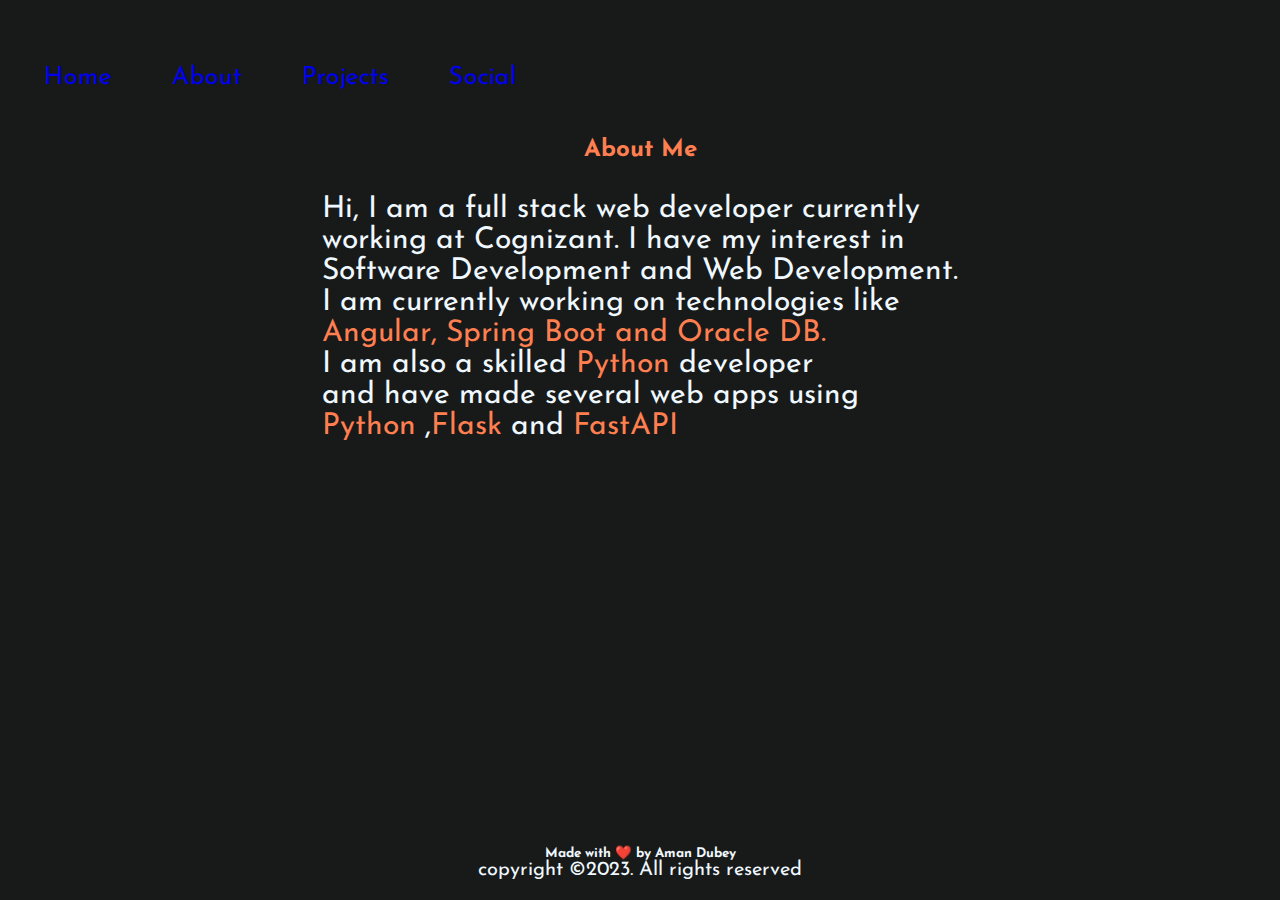
==== about.html @ 56bd0f6a "Update about.html" ====
<!DOCTYPE html>
<html lang="en">

<head>
  <meta charset="UTF-8">
  <meta http-equiv="X-UA-Compatible" content="IE=edge">
  <meta name="viewport" content="width=device-width, initial-scale=1.0">
  <link href="https://cdn.jsdelivr.net/npm/bootstrap@5.2.0/dist/css/bootstrap.min.css" rel="stylesheet"
    integrity="sha384-gH2yIJqKdNHPEq0n4Mqa/HGKIhSkIHeL5AyhkYV8i59U5AR6csBvApHHNl/vI1Bx" crossorigin="anonymous">
    <link href="https://fonts.googleapis.com/css2?family=Kanit&family=Source+Code+Pro:wght@500&display=swap" rel="stylesheet">
    <link href="https://fonts.googleapis.com/css2?family=Kanit&family=Nanum+Myeongjo&family=Source+Code+Pro:wght@500&display=swap" rel="stylesheet">
    <link rel="preconnect" href="https://fonts.googleapis.com">
    <link href="https://fonts.googleapis.com/css2?family=Cutive+Mono&display=swap" rel="stylesheet">
    <link rel="preconnect" href="https://fonts.gstatic.com" crossorigin>
    <link href="https://fonts.googleapis.com/css2?family=Monoton&display=swap" rel="stylesheet">
    <link href="https://fonts.googleapis.com/css2?family=Open+Sans&family=Roboto+Slab:wght@300;500&display=swap" rel="stylesheet">
    <link href="https://fonts.googleapis.com/css2?family=IBM+Plex+Mono:ital,wght@1,300&display=swap" rel="stylesheet">
    <link href="https://fonts.googleapis.com/css2?family=Fascinate&display=swap" rel="stylesheet">
  <link rel="stylesheet" href="style.css">
  <link rel="stylesheet" href="https://cdnjs.cloudflare.com/ajax/libs/font-awesome/6.2.0/css/all.min.css" integrity="sha512-xh6O/CkQoPOWDdYTDqeRdPCVd1SpvCA9XXcUnZS2FmJNp1coAFzvtCN9BmamE+4aHK8yyUHUSCcJHgXloTyT2A==" crossorigin="anonymous" referrerpolicy="no-referrer" />
  <title>Aman Dubey</title>
</head>

<body>
  <header>
    <nav class="navbar">
      <ul class="nav-menu">
        <li class="nav-item">
          <a href="index.html" class="nav-link">Home</a>
        </li>
        <li class="nav-item">
          <a href="about.html" class="nav-link">About</a>
        </li>
        <li class="nav-item">
          <a href="projects.html" class="nav-link">Projects</a>
        </li>
        <li class="nav-item">
          <a href="contact.html" class="nav-link">Social</a>
        </li>
      </ul>
      <div class="hamburger">
        <span class="bar"></span>
        <span class="bar"></span>
        <span class="bar"></span>
      </div>
    </nav>
  </header>
  <br>
  <br>
  <br>
  <div class="container">
    <h2 style="text-align: center; color: coral;">About Me</h2>
  </div>
  <br>
  <br>
  <div class="about-me">
  <p>
    
      Hi, I am a full stack web developer currently<br>
      working at Cognizant. I have my interest in<br>
      Software Development and Web Development.<br>
      I am currently working on technologies like <br> 
      <span style="color: coral;">Angular, Spring Boot and Oracle DB.</span><br>
      I am also a skilled <span style="color: coral;">Python</span> developer<br>
      and have made several web apps using <br> <span style="color: coral;">Python</span>
      ,<span style="color: coral;">Flask</span> and <span style="color: coral;">FastAPI</span>
    </p>
  </div>
  <br>
  <br>
  <footer>
    <div class="footer-content">
      <h6>Made with ❤️ by Aman Dubey</h6>
      <p>copyright &copy;2023. All rights reserved</p>
    </div>
  </footer>
  <script src="script.js"></script>
</body>

</html>
---- style.css ----
@import url('https://fonts.googleapis.com/css2?family=Josefin+Sans&display=swap');

* {
  margin: 0px;
  padding: 0px;
  box-sizing: border-box;
}

html {
  height: 100%;
}

body {
  padding: 20px;
  font-family: 'Josefin Sans', sans-serif;
  background-color: #171a19;
  color: aliceblue;
  min-height: 100%;
  display: flex;
  flex-direction: column;
}

li {
  list-style: none;
}

a {
  text-decoration: none;
}

.navbar {
  min-height: 70px;
  display: flex;
  justify-content: space-between;
  align-items: flex-end;
  padding: 0 24px;
}

.nav-menu {
  display: flex;
  justify-content: space-between;
  align-items: flex-end;
  gap: 60px;

}

.nav-link {
  transition: 0.7s ease;
  font-size: 25px;
}

.nav-link:hover {
  color: coral;
}

.nav-link a:active
{
  color: coral;
}

.about-me {
  color: aliceblue;
  font-size: 30px;
  border-radius: 10px;
  text-align: left;
  word-wrap: break-word;
  display: flex;
  align-items: flex-start;
  justify-content: space-evenly;
}

.my-projects {
  display: flex;
  align-items: flex-start;
  flex-direction: column;
  justify-content: center;
  align-items: center;
  gap: 20px;
  
}

.card {
  width: 60%;
  border: 3px solid coral;
  border-radius: 5px;
  transition: transform 500ms ease;
}

.card:hover
{
  transform: scale(1.05);

}


.card-title {
  font-size: 25px;
  
}

.card-text {
  font-size: 20px;
}

.card-body {
  background-color: coral;
}

.fconnect
{
  display: flex;
  flex-direction: row;
  justify-content: center;
  gap: 34px;
  text-decoration: none;
  font-size: 55px;
  
  
}

.fconnect a
{
  color: aliceblue;
}

.fconnect a:hover
{
  color: coral;
  transition: 0.7s ease;
}



footer {
  font-size: 20px;
  margin-top: auto;
  left: 0;
  right: 0;
  bottom: 0;
}

.footer-content {
  display: flex;
  align-items: center;
  justify-content: center;
  flex-direction: column;
  text-align: center;
  font-size: 20px;
}


.hamburger {
  display: none;
  cursor: pointer;
}


.bar {
  display: block;
  width: 25px;
  height: 3px;
  margin: 5px auto;
  -webkit-transition: all 0.3s ease-in-out;
  transition: all 0.3s ease-in-out;
  background-color: aliceblue;
}



.text {
  position: absolute;
  top: 50%;
  left: 50%;
  transform: translate(-50%, -50%);
  color: aliceblue;
  font-size: 35px;
  font-family: 'Josefin Sans', sans-serif;
  border-right: 4px solid black;
  white-space: nowrap;
  overflow: hidden;
}


.animation {
  animation: typewriter 4s steps(15) 1s infinite both,
    blinkCursor 500ms steps(15) infinite;
}

@keyframes typewriter {
  from {
    width: 0;
  }

  to {
    width: 490px;
  }
}

@keyframes blinkCursor {
  from {
    border-right-color: rgb(236, 232, 232);
  }

  to {
    border-right-color: transparent;
  }
}



@media screen and (max-width:768px) {


  .hamburger {
    display: block;
  }

  .hamburger.active .bar:nth-child(2) {
    opacity: 0;
  }

  .hamburger.active .bar:nth-child(1) {
    transform: translateY(8px) rotate(45deg);
  }

  .hamburger.active .bar:nth-child(3) {
    transform: translateY(-8px) rotate(-45deg);
  }

  .navbar {
    text-align: center;
  }

  .nav-menu {
    position: fixed;
    left: -100%;
    top: 80px;
    gap: 0;
    flex-direction: column;
    background-color: #171a19;
    width: 25%;
    font-size: 15px;
    transition: 0.3s;
    color: aliceblue;
  }

  .nav-item {
    margin: 7px 0;
  }

  .nav-menu.active {
    left: 0;
  }

  .nav-link {
    transition: 0.7s ease;
    font-size: 18px;
  }

  .about-me {
    color: aliceblue;
    font-size: 22px;
    border-radius: 10px;
    text-align: left;
    word-wrap: break-word;
  }

  .about-me br {
    display: none;

  }

  .my-projects {
    display: flex;
    align-items: flex-start;
    flex-direction: column;
    justify-content: center;
    align-items: center;
    gap: 20px;
    
  }
  
  .card {
    width: 80%;
    border: 3px solid coral;
    border-radius: 5px;
    transition: transform 500ms ease;
  }
  
  .card:hover
  {
    transform: scale(1.05);
  
  }
  
  
  .card-title {
    font-size: 21px;
    
  }
  
  .card-text {
    font-size: 15px;
  }
  
  .card-body {
    background-color: coral;
  }
  

  .fconnect
{
  display: flex;
  flex-direction: row;
  justify-content: center;
  gap: 34px;
  text-decoration: none;
  font-size: 35px;
  
  
}

  .footer-content {
    font-size: 15px;
  }


  .text {
    top: 50%;
    left: 50%;
    transform: translate(-50%, -50%);
    color: aliceblue;
    font-size: 25px;
    font-family: 'Josefin Sans', sans-serif;
    border-right: 4px solid black;

  }

  .animation {
    animation: typewriter 4s steps(15) 1s infinite both,
      blinkCursor 500ms steps(15) infinite;
  }

  @keyframes typewriter {
    from {
      width: 0;
    }

    to {
      width: 355px;
    }
  }

  @keyframes blinkCursor {
    from {
      border-right-color: rgb(236, 232, 232);
    }

    to {
      border-right-color: transparent;
    }
  }
}
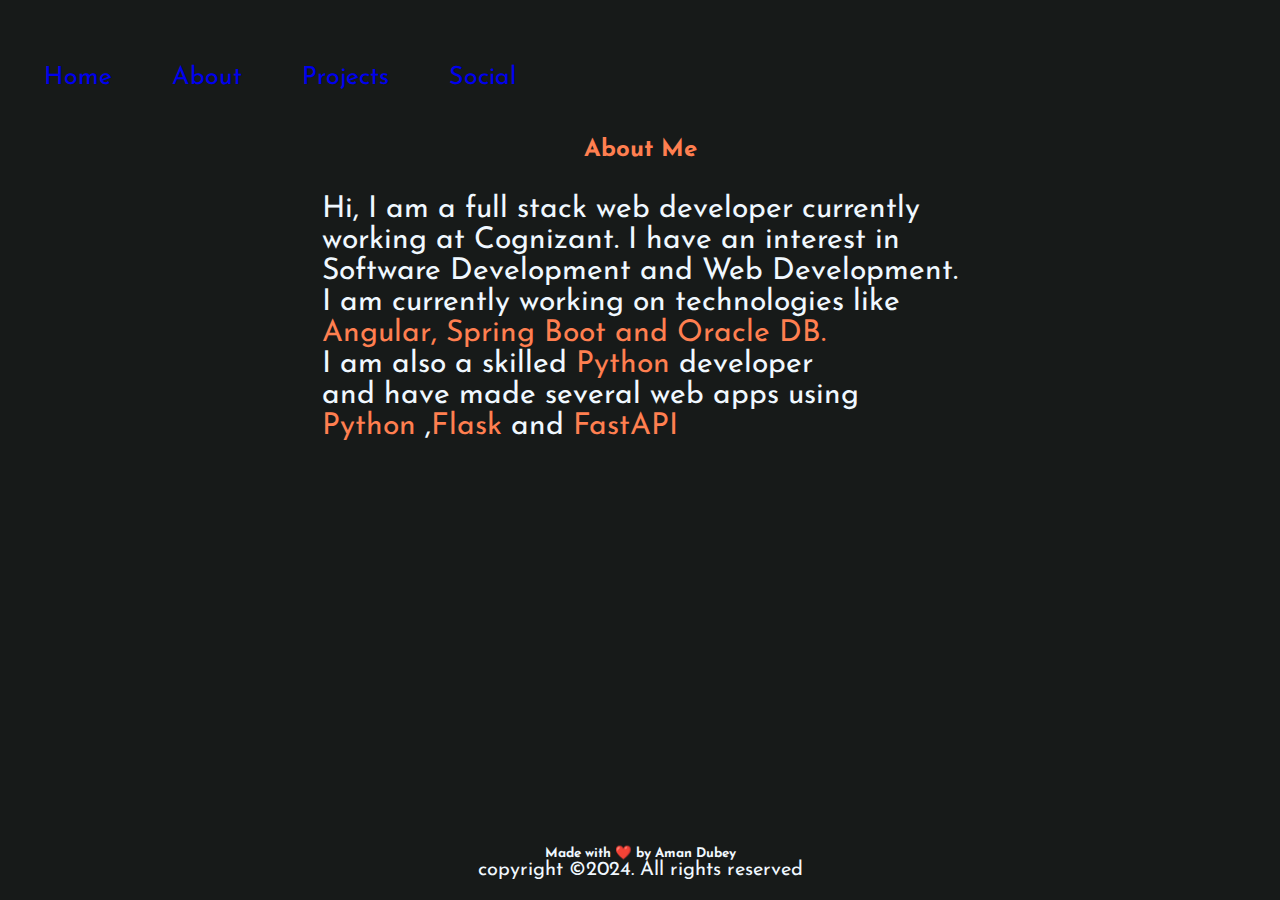
==== commit 758fc8c4: "Update about.html" ====
--- a/about.html
+++ b/about.html
@@ -57,7 +57,7 @@
   <p>
     
       Hi, I am a full stack web developer currently<br>
-      working at Cognizant. I have my interest in<br>
+      working at Cognizant. I have an interest in<br>
       Software Development and Web Development.<br>
       I am currently working on technologies like <br> 
       <span style="color: coral;">Angular, Spring Boot and Oracle DB.</span><br>
@@ -71,7 +71,7 @@
   <footer>
     <div class="footer-content">
       <h6>Made with ❤️ by Aman Dubey</h6>
-      <p>copyright &copy;2023. All rights reserved</p>
+      <p>copyright &copy;2024. All rights reserved</p>
     </div>
   </footer>
   <script src="script.js"></script>
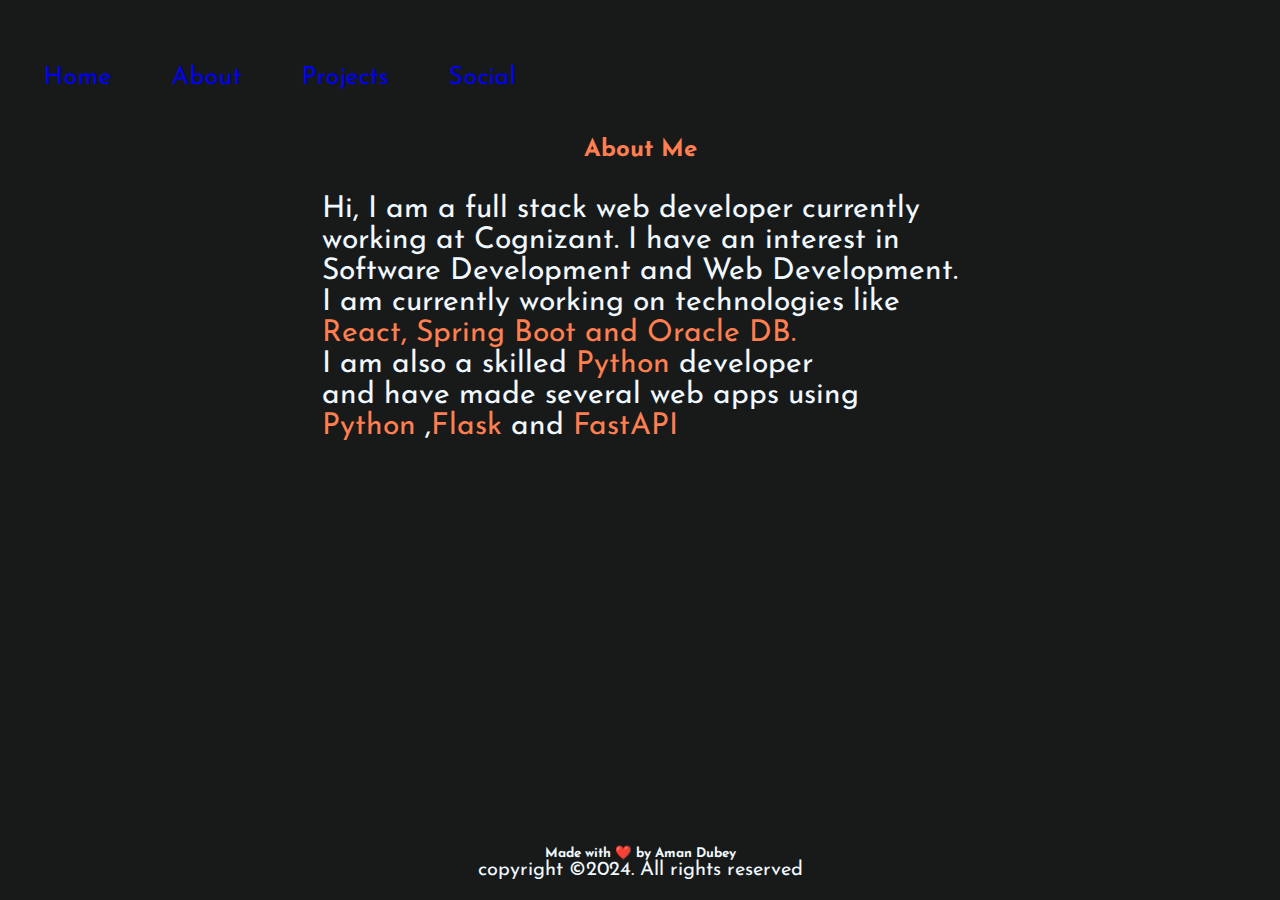
==== commit caedb088: "Update about.html" ====
--- a/about.html
+++ b/about.html
@@ -60,7 +60,7 @@
       working at Cognizant. I have an interest in<br>
       Software Development and Web Development.<br>
       I am currently working on technologies like <br> 
-      <span style="color: coral;">Angular, Spring Boot and Oracle DB.</span><br>
+      <span style="color: coral;">React, Spring Boot and Oracle DB.</span><br>
       I am also a skilled <span style="color: coral;">Python</span> developer<br>
       and have made several web apps using <br> <span style="color: coral;">Python</span>
       ,<span style="color: coral;">Flask</span> and <span style="color: coral;">FastAPI</span>
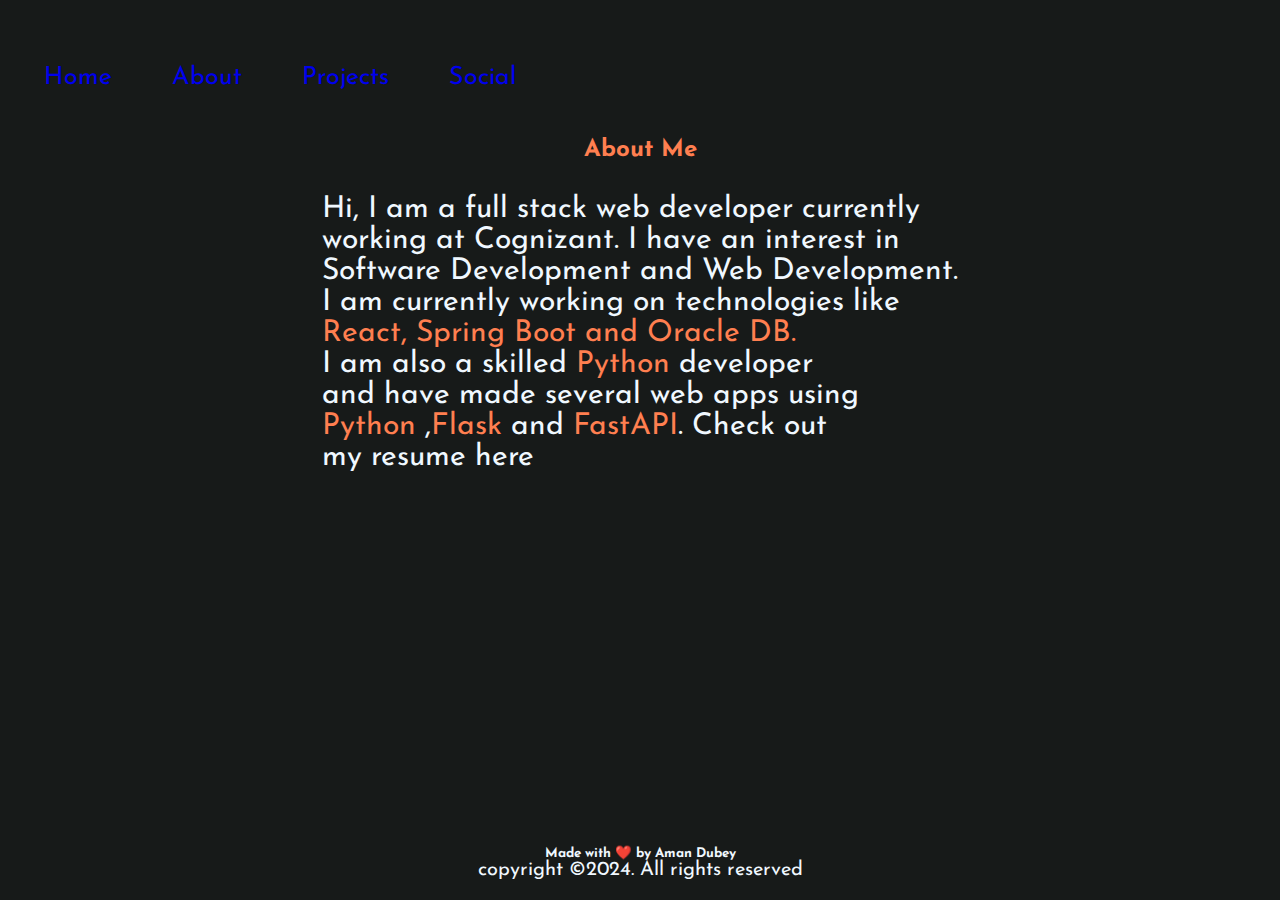
==== commit 19d78ee2: "adding resume to website" ====
--- a/about.html
+++ b/about.html
@@ -63,7 +63,8 @@
       <span style="color: coral;">React, Spring Boot and Oracle DB.</span><br>
       I am also a skilled <span style="color: coral;">Python</span> developer<br>
       and have made several web apps using <br> <span style="color: coral;">Python</span>
-      ,<span style="color: coral;">Flask</span> and <span style="color: coral;">FastAPI</span>
+      ,<span style="color: coral;">Flask</span> and <span style="color: coral;">FastAPI</span>. Check out<br>
+      my resume <a href="https://drive.google.com/file/d/1ZZjJI_o96xRf6aua5BBLUanI7_aRve4a/view?usp=sharing" style="color: aliceblue;" target="_blank">here</a>
     </p>
   </div>
   <br>
--- a/style.css
+++ b/style.css
@@ -27,6 +27,35 @@
 a {
   text-decoration: none;
 }
+
+.profile
+{
+  display: flex;
+  flex-direction: column;
+  justify-content: center;
+  align-items: center;
+}
+.image
+{
+  position: relative;
+  border-radius: 50%;
+  height: 250px;
+  width: 250px;
+  border: 5px solid rgb(245, 105, 11);
+  
+}
+
+.image .profile-image
+{
+  height: 100%;
+  width: 100%;
+  object-fit: cover;
+  border-radius: 50%;
+  border: 5px #f87a05;
+
+
+}
+
 
 .navbar {
   min-height: 70px;
@@ -223,6 +252,34 @@
     transform: translateY(8px) rotate(45deg);
   }
 
+  .profile
+{
+  display: flex;
+  flex-direction: column;
+  justify-content: center;
+  align-items: center;
+}
+.image
+{
+  position: relative;
+  border-radius: 50%;
+  height: 160px;
+  width: 160px;
+  border: 5px solid rgb(245, 105, 11);
+  
+}
+
+.image .profile-image
+{
+  height: 100%;
+  width: 100%;
+  object-fit: cover;
+  border-radius: 50%;
+  border: 5px #f87a05;
+
+
+}
+
   .hamburger.active .bar:nth-child(3) {
     transform: translateY(-8px) rotate(-45deg);
   }
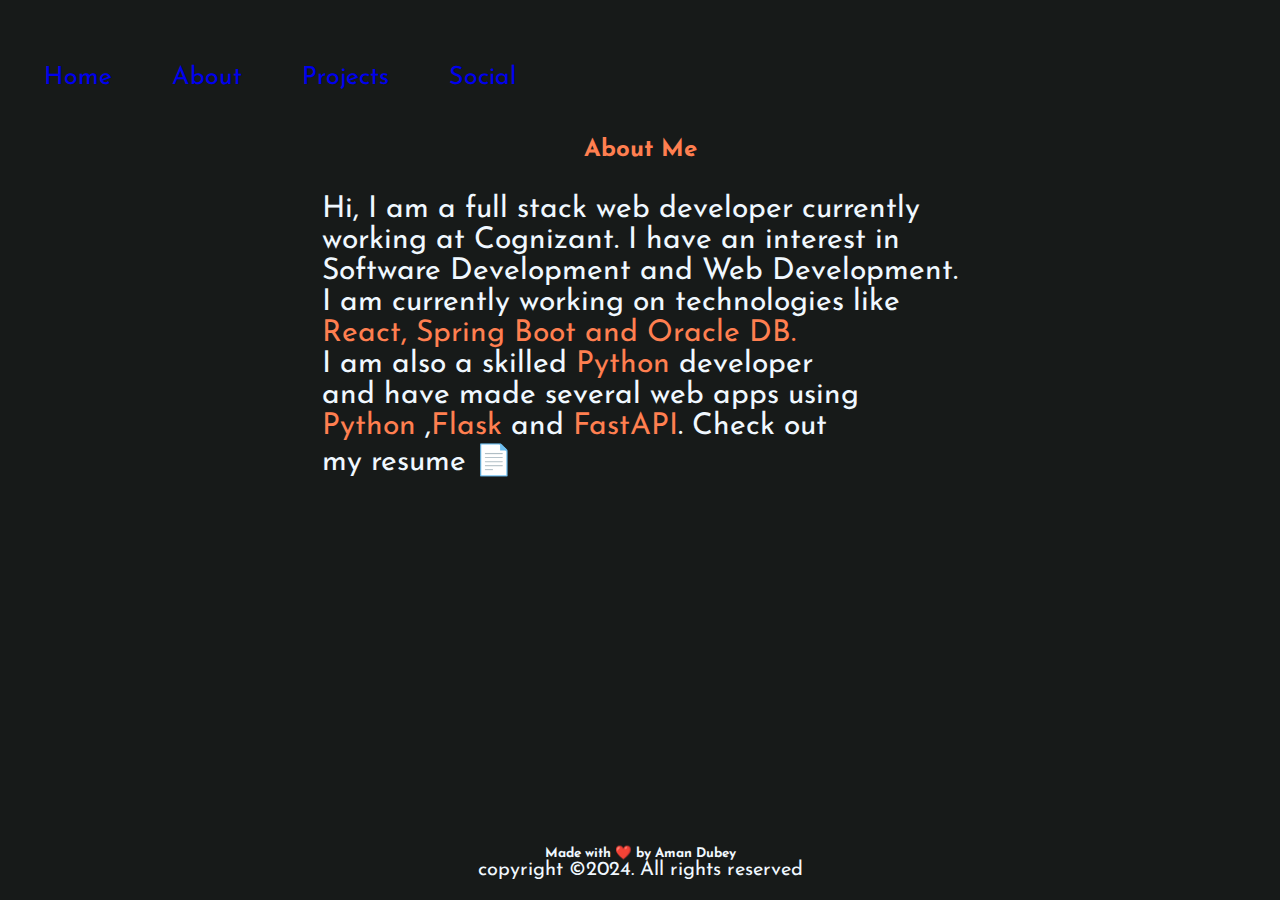
==== commit dfb39054: "Update about.html" ====
--- a/about.html
+++ b/about.html
@@ -64,7 +64,7 @@
       I am also a skilled <span style="color: coral;">Python</span> developer<br>
       and have made several web apps using <br> <span style="color: coral;">Python</span>
       ,<span style="color: coral;">Flask</span> and <span style="color: coral;">FastAPI</span>. Check out<br>
-      my resume <a href="https://drive.google.com/file/d/1ZZjJI_o96xRf6aua5BBLUanI7_aRve4a/view?usp=sharing" style="color: aliceblue;" target="_blank">here</a>
+      my resume <a href="https://drive.google.com/file/d/1ZZjJI_o96xRf6aua5BBLUanI7_aRve4a/view?usp=sharing" style="color: aliceblue;" target="_blank">📄</a>
     </p>
   </div>
   <br>
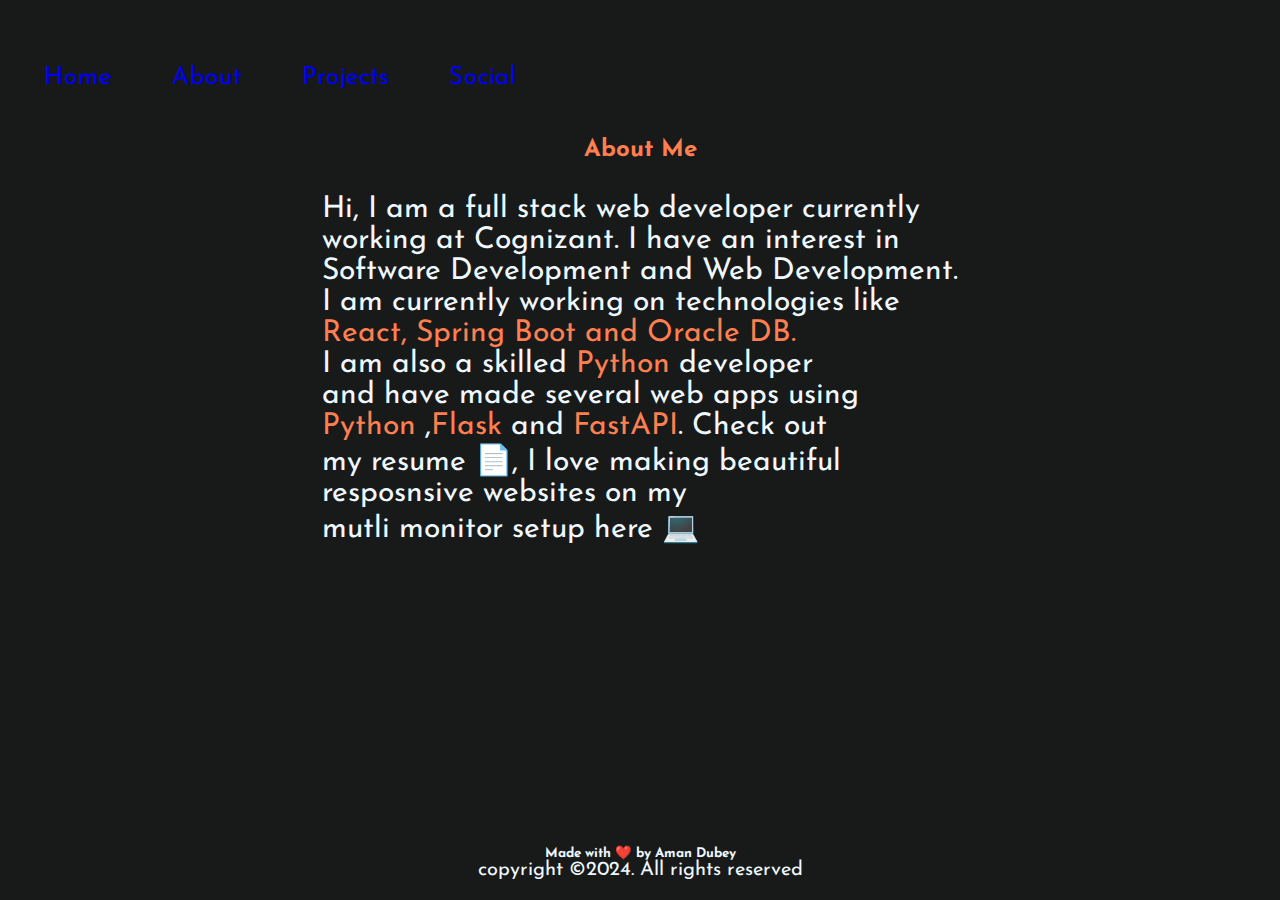
==== commit 9b4a7b46: "adding setup photo" ====
--- a/about.html
+++ b/about.html
@@ -64,7 +64,7 @@
       I am also a skilled <span style="color: coral;">Python</span> developer<br>
       and have made several web apps using <br> <span style="color: coral;">Python</span>
       ,<span style="color: coral;">Flask</span> and <span style="color: coral;">FastAPI</span>. Check out<br>
-      my resume <a href="https://drive.google.com/file/d/1ZZjJI_o96xRf6aua5BBLUanI7_aRve4a/view?usp=sharing" style="color: aliceblue;" target="_blank">📄</a>
+      my resume <a href="https://drive.google.com/file/d/1j04L9iSK0T0f-SPgb_ImSbxOqBfFjpR2/view?usp=drive_link" style="color: aliceblue;" target="_blank">📄</a>, I love making beautiful<br> resposnsive websites on my<br> mutli monitor setup here <a href="mysetup.png" target="_blank">💻</a>
     </p>
   </div>
   <br>
